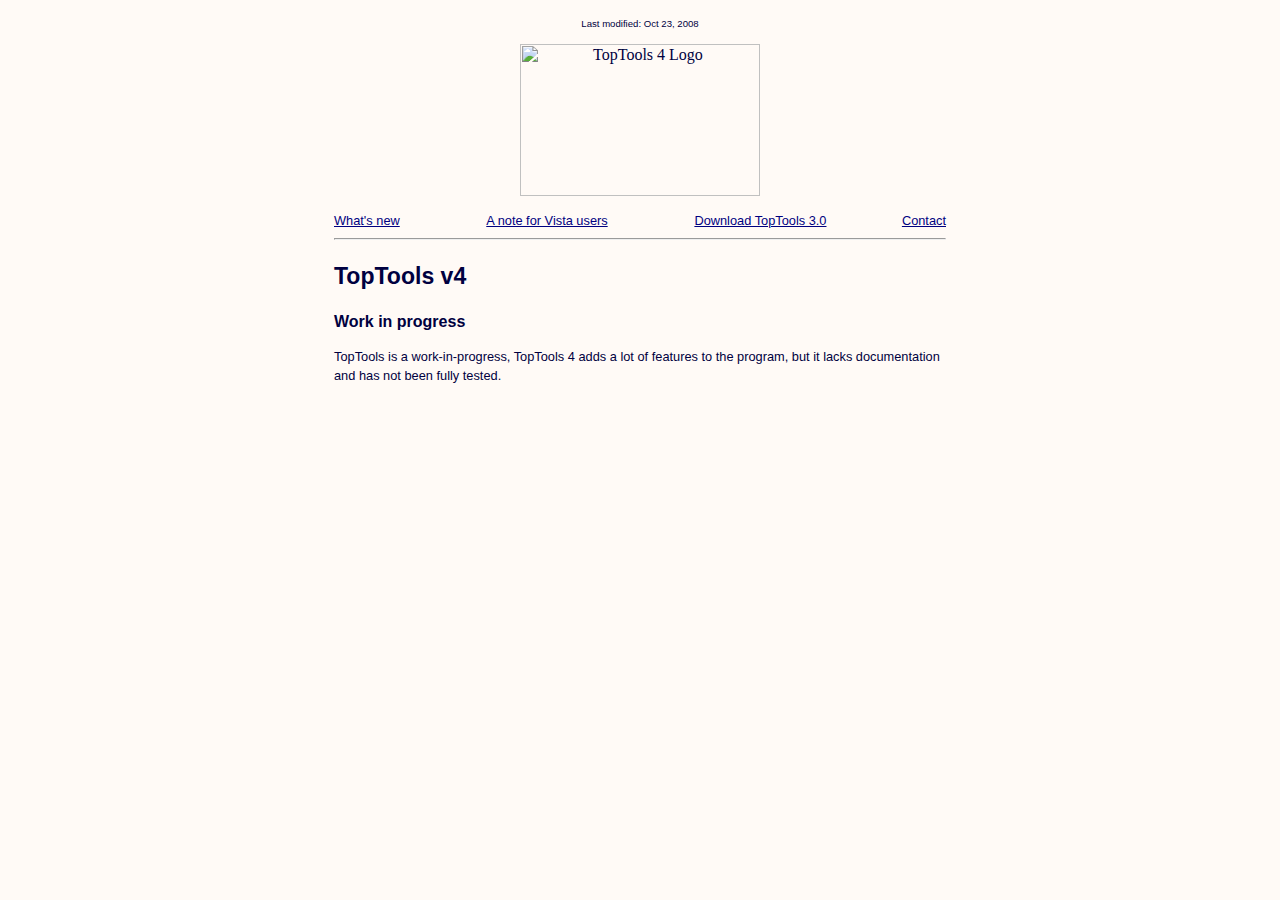
==== website/toptools4/toptools4.html @ 71543eff "Preparing TopTools 4 web-page" ====
<!doctype html public "-//W3C//DTD HTML 3.2//EN">
  <html>
  <head>
    <title>TopTools 4</title>
    <meta name="description"
   content="Home of TopTools, a set of utilities to examine and measure screen elements at pixel level, helpful for web-designers and GUI-developers.">
    <meta name="keywords"
   content="screen loupe ruler base-converter color-picker screen-grabber snapshot clipboard utility">
    <meta http-equiv="imagetoolbar" content="no">
    <style type="text/css">
    .title {font-family: verdana, arial; font-size: 144%; font-weight: bold}
    .subtitle {font-family: verdana, arial; font-size: 100%; font-weight: bold}
    .text {font-family: verdana, arial; font-size: 80%;  line-height: 150%}
    .remark {font-family: verdana, arial; font-size: 60%}
    .leftmargin {margin-left: 60px}
    .new {color: red}
    hr {color: #000080}
    p {font-family: verdana, arial}
    ul {list-style-type:square; margin-left:20px;}
    li {list-style-type:square; text-indent:0px;}
    </style>
    <link rel="shortcut icon" href="favicon.ico">
  </head>
    <body
     style="color: rgb(0, 0, 64); background-color: rgb(255, 250, 246);"
     link="#000080" alink="#ff0000" vlink="#000080">
    <basefont face="times">
      <a name="top"></a>
      <table align="center" border="0" cellpadding="5" cellspacing="5"
       width="50%">
        <tbody>
        <tr>
          <td>
            <div class="remark" align="center">
              Last modified: Oct 23, 2008
            </div>
          </td>
        </tr>
        <tr>
          <td align="center"><img style="width: 240px; height: 152px;"
                                          alt="TopTools 4 Logo" src="toptools4.jpg"></td>
        </tr>
        <tr>
          <td>
            <table border="0" cellpadding="0" cellspacing="0" width="100%">
              <tbody>
              <tr>
                <td>
                  <div class="text" align="left">
                    <a href="#new">What's new</a>
                  </div>
                </td>
                <td>
                  <div class="text" align="center">
                    <a href="#vista">A note for Vista users</a>
                  </div>
                </td>
                <td>
                  <div class="text" align="center">
                    <a href="download/Setup_TopTools30.exe">Download TopTools 3.0</a>
                  </div>
                </td>
                <td>
                  <div class="text" align="right">
                    <a href="#contact">Contact</a>
                  </div>
                </td>
              </tr>
        </tbody>
            </table>
            <hr>
          </td>
        </tr>
        <tr>
          <td>
            <p class="title">
            TopTools v4
            </p>
            <p class="subtitle">
            Work in progress
            </p>
            <p class="text">
            TopTools is a work-in-progress, TopTools 4 adds a lot of features to the program, but it lacks documentation and has not been fully tested.
          </td>
        </tr>
        </tbody>
      </table>
    </body>
  </html>
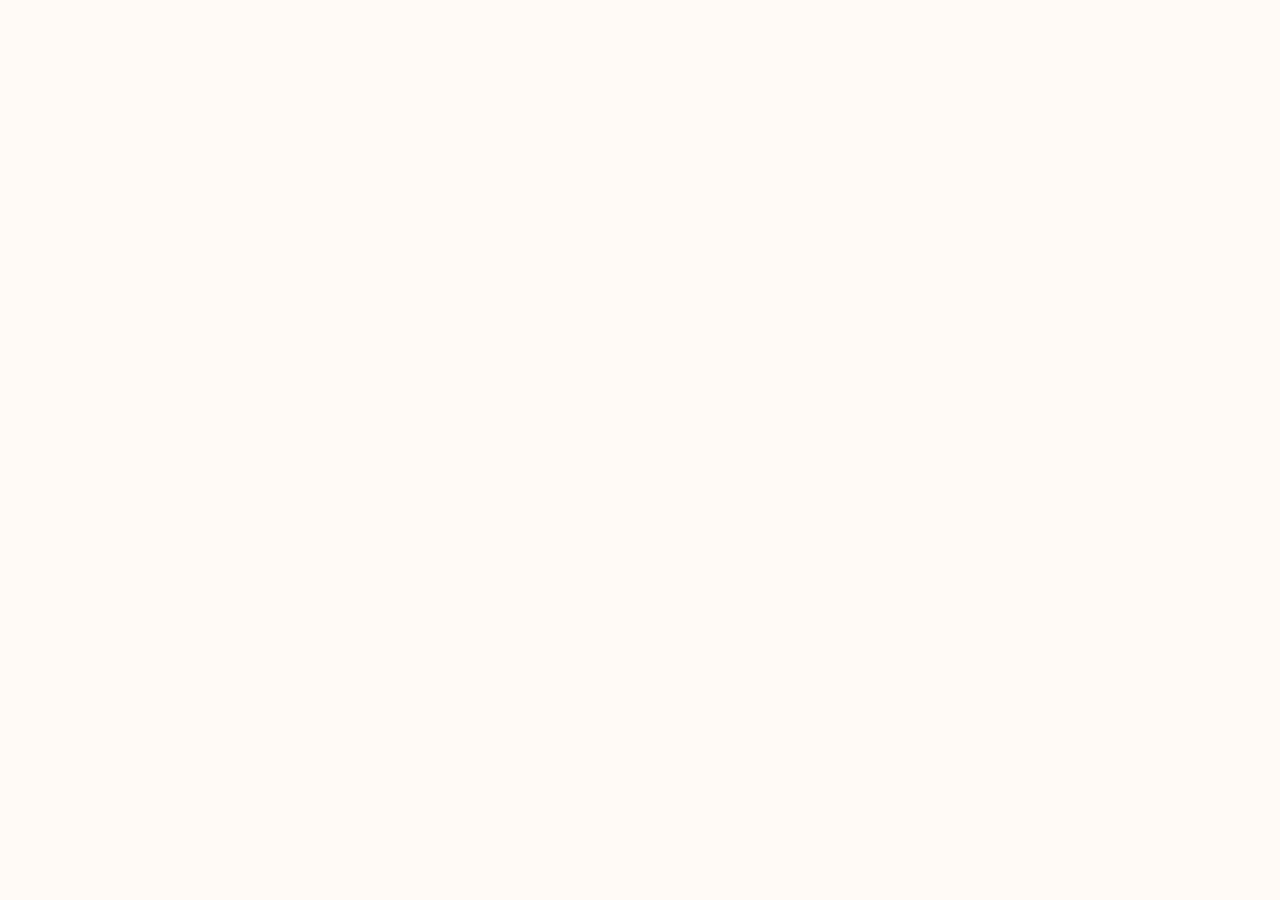
==== commit 667306b8: "some fixes after running the code through cppcheck" ====
--- a/website/toptools4/toptools4.html
+++ b/website/toptools4/toptools4.html
@@ -1,89 +1,8 @@
-<!doctype html public "-//W3C//DTD HTML 3.2//EN">
-  <html>
-  <head>
-    <title>TopTools 4</title>
-    <meta name="description"
-   content="Home of TopTools, a set of utilities to examine and measure screen elements at pixel level, helpful for web-designers and GUI-developers.">
-    <meta name="keywords"
-   content="screen loupe ruler base-converter color-picker screen-grabber snapshot clipboard utility">
-    <meta http-equiv="imagetoolbar" content="no">
-    <style type="text/css">
-    .title {font-family: verdana, arial; font-size: 144%; font-weight: bold}
-    .subtitle {font-family: verdana, arial; font-size: 100%; font-weight: bold}
-    .text {font-family: verdana, arial; font-size: 80%;  line-height: 150%}
-    .remark {font-family: verdana, arial; font-size: 60%}
-    .leftmargin {margin-left: 60px}
-    .new {color: red}
-    hr {color: #000080}
-    p {font-family: verdana, arial}
-    ul {list-style-type:square; margin-left:20px;}
-    li {list-style-type:square; text-indent:0px;}
-    </style>
-    <link rel="shortcut icon" href="favicon.ico">
-  </head>
-    <body
-     style="color: rgb(0, 0, 64); background-color: rgb(255, 250, 246);"
-     link="#000080" alink="#ff0000" vlink="#000080">
-    <basefont face="times">
-      <a name="top"></a>
-      <table align="center" border="0" cellpadding="5" cellspacing="5"
-       width="50%">
-        <tbody>
-        <tr>
-          <td>
-            <div class="remark" align="center">
-              Last modified: Oct 23, 2008
-            </div>
-          </td>
-        </tr>
-        <tr>
-          <td align="center"><img style="width: 240px; height: 152px;"
-                                          alt="TopTools 4 Logo" src="toptools4.jpg"></td>
-        </tr>
-        <tr>
-          <td>
-            <table border="0" cellpadding="0" cellspacing="0" width="100%">
-              <tbody>
-              <tr>
-                <td>
-                  <div class="text" align="left">
-                    <a href="#new">What's new</a>
-                  </div>
-                </td>
-                <td>
-                  <div class="text" align="center">
-                    <a href="#vista">A note for Vista users</a>
-                  </div>
-                </td>
-                <td>
-                  <div class="text" align="center">
-                    <a href="download/Setup_TopTools30.exe">Download TopTools 3.0</a>
-                  </div>
-                </td>
-                <td>
-                  <div class="text" align="right">
-                    <a href="#contact">Contact</a>
-                  </div>
-                </td>
-              </tr>
-        </tbody>
-            </table>
-            <hr>
-          </td>
-        </tr>
-        <tr>
-          <td>
-            <p class="title">
-            TopTools v4
-            </p>
-            <p class="subtitle">
-            Work in progress
-            </p>
-            <p class="text">
-            TopTools is a work-in-progress, TopTools 4 adds a lot of features to the program, but it lacks documentation and has not been fully tested.
-          </td>
-        </tr>
-        </tbody>
-      </table>
-    </body>
-  </html>
+<html><head><title>TopTools 4</title><meta content="Home of TopTools, a set of utilities to examine and measure screen elements at pixel level, helpful for web-designers and GUI-developers." name="description" /><meta content="screen loupe ruler base-converter color-picker screen-grabber snapshot clipboard utility" name="keywords" /><meta http-equiv="imagetoolbar" content="no" /><style type="text/css"></style><link href="favicon.ico" rel="shortcut icon" /><object id="Editor" classid="CLSID:92F88B27-47E6-428F-83B7-E7089445A477"><param value="http://willem/poweredit/tags.xml" name="xmlpath" /></object><script language="javascript" type="text/javascript">
+  <!--
+  function goEditMode()
+  {
+    Editor.ConnectElement(document.body);
+    document.body.contentEditable = true;
+  }
+  </script></head><body contentEditable="true" style="COLOR: rgb(0,0,64); BACKGROUND-COLOR: rgb(255,250,246)" vLink="#000080" aLink="#ff0000" link="#000080"><basefont face="times" /></body></html>
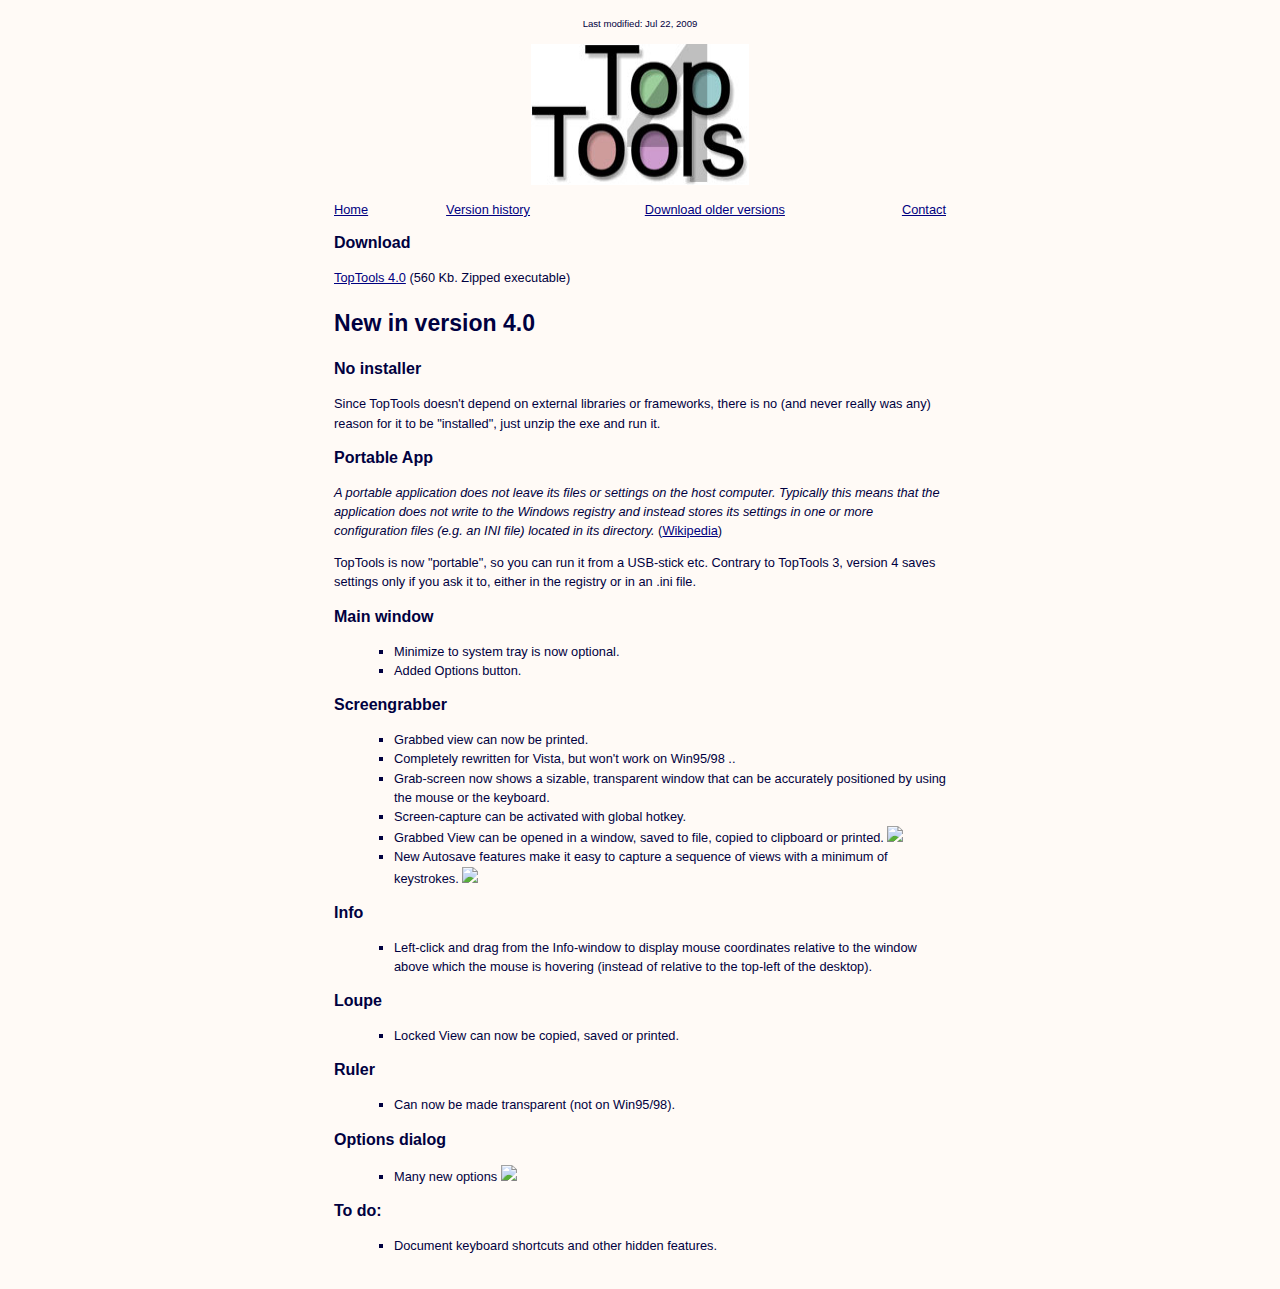
==== commit 5ed4c0d9: "" ====
--- a/website/toptools4/toptools4.html
+++ b/website/toptools4/toptools4.html
@@ -1,8 +1,192 @@
-<html><head><title>TopTools 4</title><meta content="Home of TopTools, a set of utilities to examine and measure screen elements at pixel level, helpful for web-designers and GUI-developers." name="description" /><meta content="screen loupe ruler base-converter color-picker screen-grabber snapshot clipboard utility" name="keywords" /><meta http-equiv="imagetoolbar" content="no" /><style type="text/css"></style><link href="favicon.ico" rel="shortcut icon" /><object id="Editor" classid="CLSID:92F88B27-47E6-428F-83B7-E7089445A477"><param value="http://willem/poweredit/tags.xml" name="xmlpath" /></object><script language="javascript" type="text/javascript">
-  <!--
-  function goEditMode()
-  {
-    Editor.ConnectElement(document.body);
-    document.body.contentEditable = true;
-  }
-  </script></head><body contentEditable="true" style="COLOR: rgb(0,0,64); BACKGROUND-COLOR: rgb(255,250,246)" vLink="#000080" aLink="#ff0000" link="#000080"><basefont face="times" /></body></html>
+<html>
+<head>
+  <title>TopTools 4</title>
+  <meta content="Home of TopTools 4, a set of utilities to examine and measure screen elements at pixel level, helpful for web-designers and GUI-developers." name="description" />
+  <meta content="screen loupe ruler base-converter color-picker screen-grabber snapshot clipboard utility" name="keywords" />
+  <meta http-equiv="imagetoolbar" content="no" />
+  <style type="text/css">
+  .body {font-family: verdana, arial;}
+  .title {font-family: verdana, arial; font-size: 144%; font-weight: bold}
+  .subtitle {font-family: verdana, arial; font-size: 100%; font-weight: bold}
+  .text {font-family: verdana, arial; font-size: 80%;  line-height: 150%}
+  .remark {font-family: verdana, arial; font-size: 60%}
+  .leftmargin {margin-left: 60px}
+  .new {color: red}
+  hr {color: #000080}
+  p {font-family: verdana, arial}
+  ul {list-style-type:square; margin-left:20px;}
+  li {font-family: verdana, arial; list-style-type:square; text-indent:0px; font-size: 80%; line-height: 150%;}
+  </style>
+  <link href="favicon.ico" rel="shortcut icon" />
+</head>
+<body style="color: rgb(0, 0, 64); background-color: rgb(255, 250, 246);"
+     link="#000080" alink="#ff0000" vlink="#000080">
+<table cellspacing="5" cellpadding="5" width="50%" align="center" border="0">
+  <tbody>
+  <tr>
+    <td>
+      <div class="remark" align="center">
+        Last modified: Jul 22, 2009
+      </div>
+    </td>
+  </tr>
+  <tr>
+    <td align="middle"><img style="width: 218px; height: 141px" alt="TopTools 4 Logo" src="TopTools4.jpg"></td>
+  </tr>
+  <td>
+    <table border="0" cellpadding="0" cellspacing="0" width="100%">
+      <tbody>
+      <tr>
+        <td>
+          <div class="text" align="left">
+            <a href="index.html">Home</a>
+          </div>
+        </td>
+        <td>
+          <div class="text" align="center">
+            <a href="index.html#history">Version history</a>
+          </div>
+        </td>
+        <!--                 <td>                                 -->
+        <!--                   <div class="text" align="center">  -->
+        <!--                     Version history                  -->
+        <!--                   </div>                             -->
+        <!--                 </td>                                -->
+        <td>
+          <div class="text" align="center">
+            <a href="index.html#older">Download older versions</a>
+          </div>
+        </td>
+        <td>
+          <div class="text" align="right">
+            <a href="index.html#contact">Contact</a>
+          </div>
+        </td>
+      </tr>
+      </tbody>
+    </table>
+  </td>
+  <tr>
+    <td>
+      <p class="subtitle">
+      Download
+      </p>
+      <p class="text">
+      <a href="http://www.xs4all.nl/~wij/toptools/download/TopTools4_00_51.zip">TopTools
+      4.0</a> (560 Kb. Zipped executable)
+      </p>
+      <p class="title">
+      New in version 4.0
+      </p>
+      <p class="subtitle">
+      No installer
+      </p>
+      <p class="text">
+      Since TopTools doesn't depend on external libraries or frameworks, there is no (and
+      never really was any) reason for it to be "installed", just unzip the exe and
+      run it.
+      </p>
+      <p class="subtitle">
+      Portable App
+      </p>
+      <p class="text">
+      <i>A portable application does not leave its files or settings on the host
+      computer. Typically this means that the application does not write to the
+      Windows registry and instead stores its settings in one or more configuration
+      files (e.g. an INI file) located in its directory.</i> (<a href="http://en.wikipedia.org/wiki/Portable_app">Wikipedia</a>)
+      </p>
+      <p class="text">
+      TopTools is now "portable", so you can run it from a USB-stick etc. Contrary to
+      TopTools 3, version 4 saves settings only if you ask it to, either in the
+      registry or in an .ini file.
+      </p>
+      <p class="subtitle">
+      Main window
+      </p>
+      <p class="text">
+      </p>
+      <ul>
+        <li>
+          Minimize to system tray is now optional.
+        <li>
+          Added Options button.
+      </ul>
+      <p class="subtitle">
+      Screengrabber
+      </p>
+      <p class="text">
+      <ul>
+        <li>
+          Grabbed view can now be printed.
+        <li>
+          Completely rewritten for Vista, but won't work on Win95/98 ..
+        <li>
+          Grab-screen now shows a sizable, transparent window that can be accurately
+          positioned by using the mouse or the keyboard.
+        <li>
+          Screen-capture can be activated with global hotkey.
+        <li>
+          Grabbed View can be opened in a window, saved to file, copied to clipboard or
+          printed. <img src="grabber.png">
+        <li>
+          New Autosave features make it easy to capture a sequence of views with a minimum
+          of keystrokes. <img src="autosave.png">
+      </ul>
+      </p>
+      <p class="subtitle">
+      Info
+      </p>
+      <p class="text">
+      <ul>
+        <li>
+          Left-click and drag from the Info-window to display mouse coordinates relative
+          to the window above which the mouse is hovering (instead of relative to the top-left
+          of the desktop).
+      </ul>
+      </p>
+      <p class="subtitle">
+      Loupe
+      </p>
+      <p class="text">
+      <ul>
+        <li>
+          Locked View can now be copied, saved or printed.
+      </ul>
+      </p>
+      <p class="subtitle">
+      Ruler
+      </p>
+      <p class="text">
+      <ul>
+        <li>
+          Can now be made transparent (not on Win95/98).
+      </ul>
+      </p>
+      <p class="subtitle">
+      Options dialog
+      </p>
+      <p class="text">
+      <ul>
+        <li>
+          Many new options <img src="options.png">
+      </ul>
+      </p>
+      <p class="subtitle">
+      To do:
+      </p>
+      <p class="text">
+      <ul>
+        <li>
+          Document keyboard shortcuts and other hidden features.
+      </ul>
+      </p>
+      <p class="subtitle">
+      </p>
+      <p class="text">
+      </p>
+    </td>
+  </tr>
+  </tbody>
+</table>
+</body>
+</html>
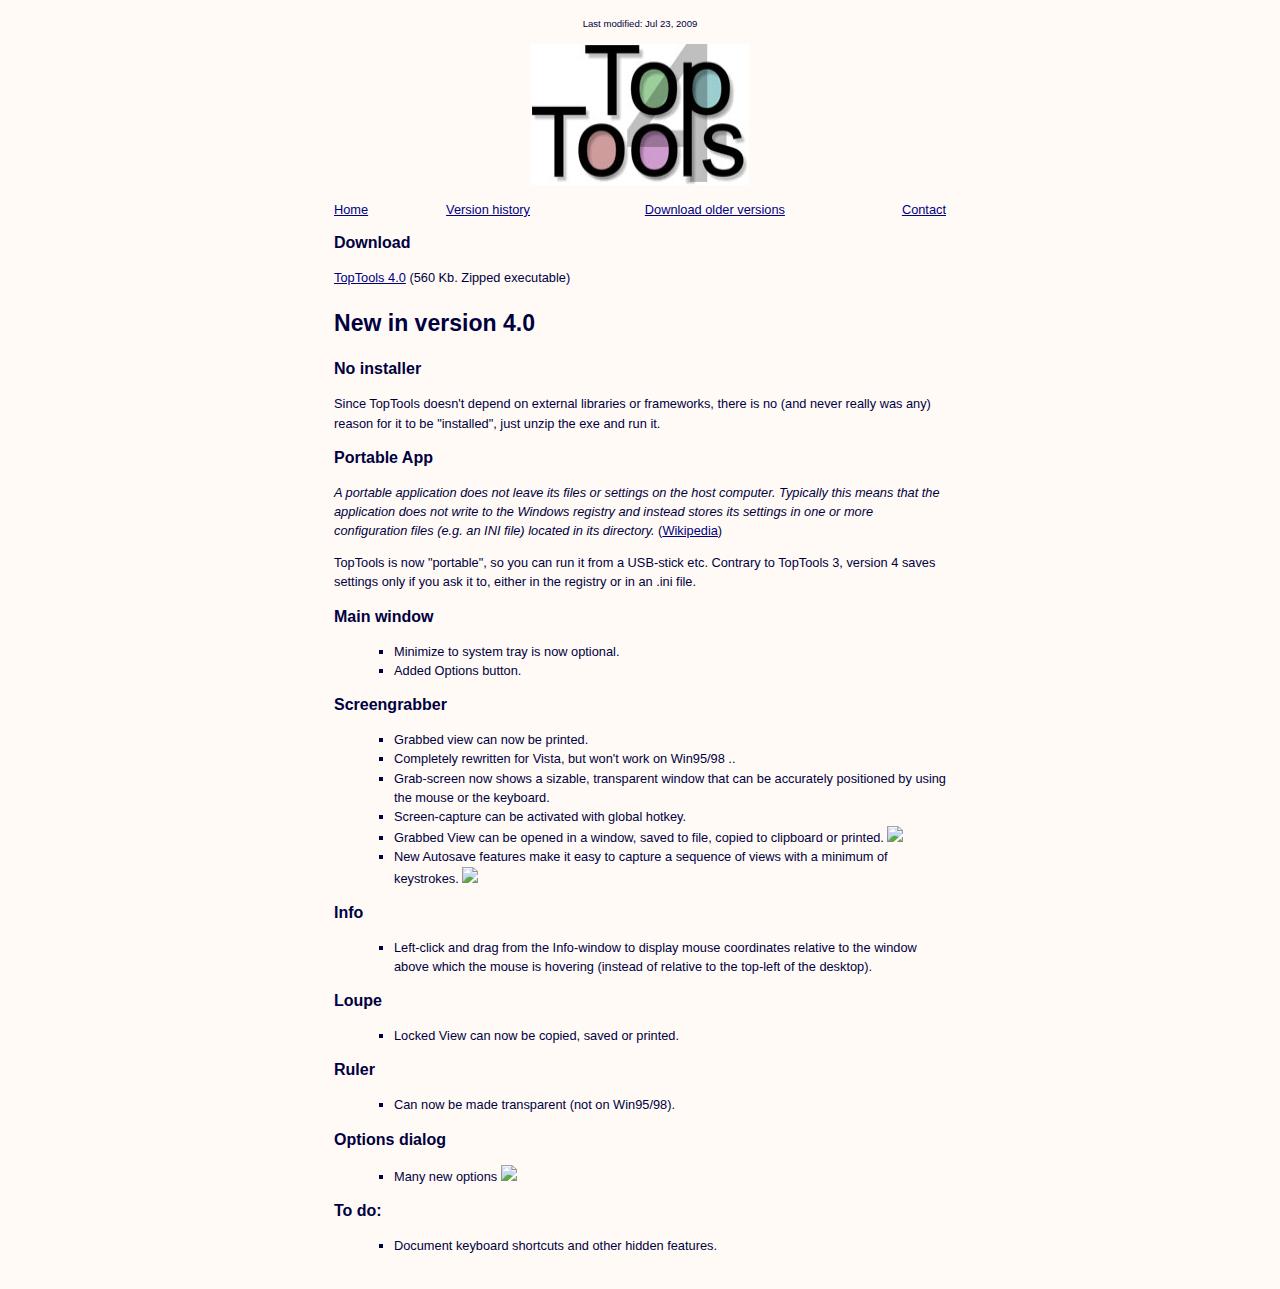
==== commit ca9970be: "Release 4.00.52" ====
--- a/website/toptools4/toptools4.html
+++ b/website/toptools4/toptools4.html
@@ -26,7 +26,7 @@
   <tr>
     <td>
       <div class="remark" align="center">
-        Last modified: Jul 22, 2009
+        Last modified: Jul 23, 2009
       </div>
     </td>
   </tr>
@@ -72,7 +72,7 @@
       Download
       </p>
       <p class="text">
-      <a href="http://www.xs4all.nl/~wij/toptools/download/TopTools4_00_51.zip">TopTools
+      <a href="download/TopTools4_00_52.zip">TopTools
       4.0</a> (560 Kb. Zipped executable)
       </p>
       <p class="title">
